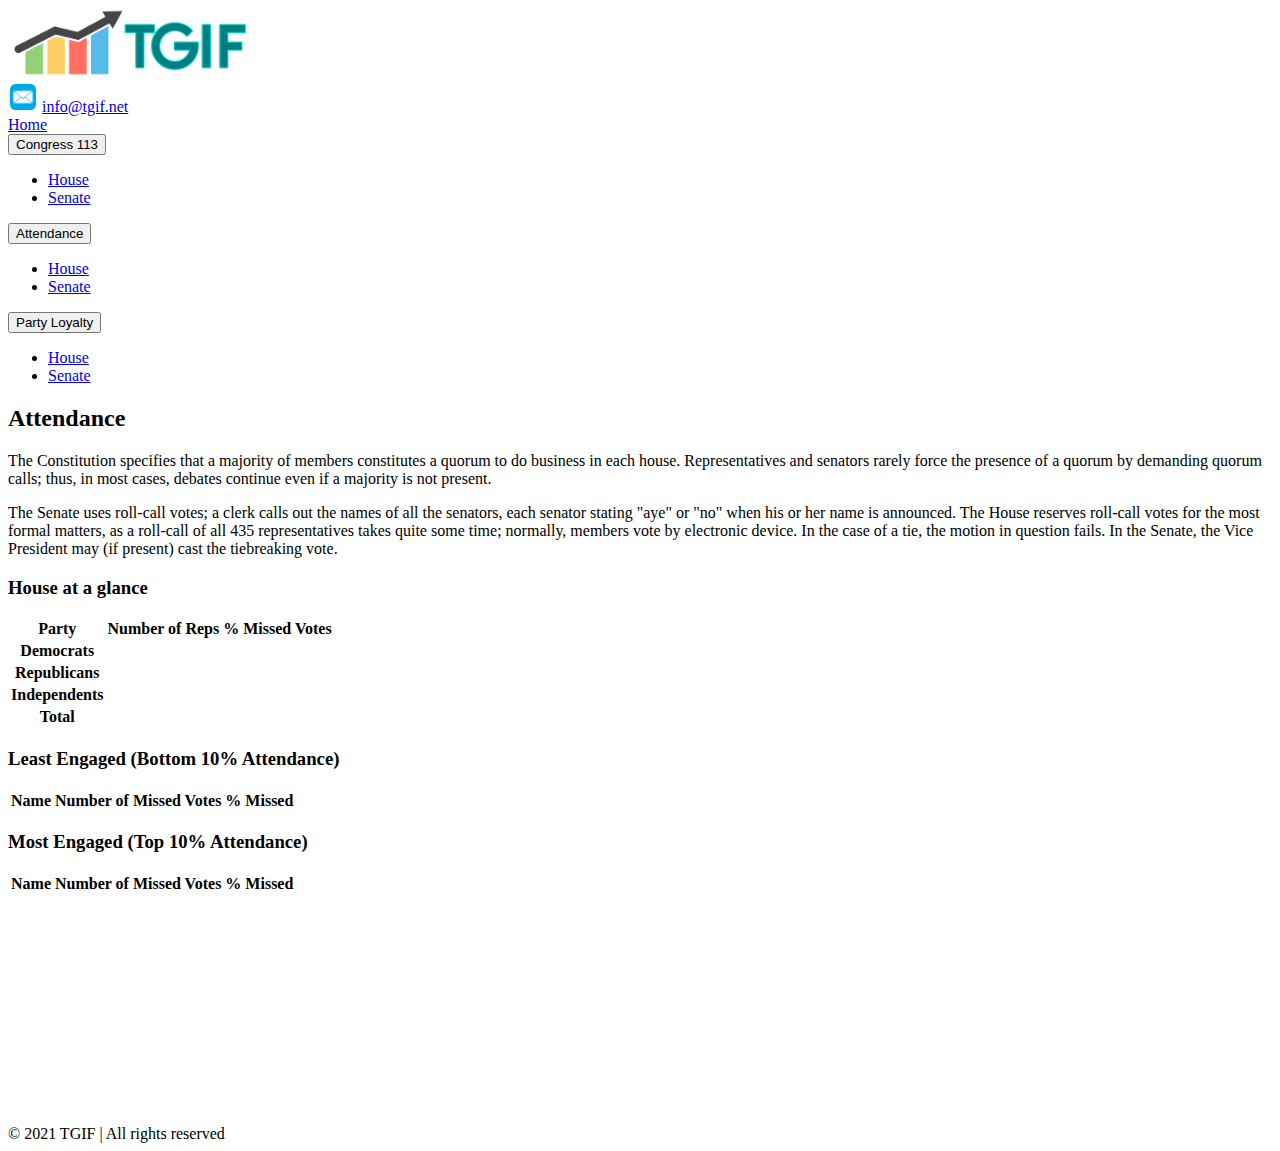
==== pages/house-attendance.html @ 9be8a974 "primer commit e" ====
<!DOCTYPE html>
<html lang="en">
<head>
    <meta charset="UTF-8">
    <meta http-equiv="X-UA-Compatible" content="IE=edge">
    <meta name="viewport" content="width=device-width, initial-scale=1.0">
    <link href="https://cdn.jsdelivr.net/npm/bootstrap@5.0.2/dist/css/bootstrap.min.css" rel="stylesheet" integrity="sha384-EVSTQN3/azprG1Anm3QDgpJLIm9Nao0Yz1ztcQTwFspd3yD65VohhpuuCOmLASjC" crossorigin="anonymous">
    <link rel="stylesheet" href="../styles/custom.css">
    <title>TGIF House Attendance</title>
</head>
<body id="house">
  <header>
    <div class="container-fluid d-flex justify-content-between pe-4 ps-4 pt-2 pb-2">
      <a class="navbar-brand" href="#">
          <img src="../assets/logo2.png" alt="" height="70">
        </a>
      <div class="d-flex align-items-center px-1">
          <img src="../assets/mail.png" class="pe-1" alt="" height="30">
          <a href="mailto:info@tgif.net" class="link-info p-1">info@tgif.net</a>
      </div>
      </div>
      <nav class="navbar navbar-expand-lg navbar-light bg-secondary">
        <div class="container-fluid ms-5 collapse navbar-collapse" id="navbarNavDropdown">
           <div class="btn-group " role="group" aria-label="Button group with nested dropdown">
              <a class="btn btn-light active text-secondary" href="../index.html" role="button">Home</a>
              <div class="btn-group" role="group">
              <button id="btnGroupDrop1" type="button" class="btn btn-light text-secondary dropdown-toggle" data-bs-toggle="dropdown" aria-expanded="false">Congress 113</button>
                <ul class="dropdown-menu" aria-labelledby="btnGroupDrop1">
                  <li><a class="dropdown-item" href="./house-data.html">House</a></li>
                  <li><a class="dropdown-item" href="./senate-data.html">Senate</a></li>
                </ul>
              </div>
              <div class="btn-group" role="group">
                <button id="btnGroupDrop1" type="button" class="btn btn-light text-info dropdown-toggle" data-bs-toggle="dropdown" aria-expanded="false">Attendance</button>
                  <ul class="dropdown-menu" aria-labelledby="btnGroupDrop1">
                    <li><a class="dropdown-item bg-info" href="#">House</a></li>
                    <li><a class="dropdown-item" href="./senate-attendance.html">Senate</a></li>
                  </ul>
                </div>
                <div class="btn-group" role="group">
                  <button id="btnGroupDrop1" type="button" class="btn btn-light text-secondary dropdown-toggle" data-bs-toggle="dropdown" aria-expanded="false">Party Loyalty</button>
                    <ul class="dropdown-menu" aria-labelledby="btnGroupDrop1">
                      <li><a class="dropdown-item" href="./house-party-loyalty.html">House</a></li>
                      <li><a class="dropdown-item" href="./senate-party-loyalty.html">Senate</a></li>
                    </ul>
                  </div>
            </div>
        </div>
      </nav>
  </header>
  <main>
    <div class="container ">
      <div class="row mt-5 mb-5">
        <div class="col-7">
          <h2 class="pb-3 h2">Attendance</h2>
          <p class="lead">The Constitution specifies that a majority of members constitutes a quorum to do business in each house. Representatives and senators rarely force the presence of a quorum by demanding quorum calls; thus, in most cases, debates continue even if a majority is not present.</p>
          <p class="lead">The Senate uses roll-call votes; a clerk calls out the names of all the senators, each senator stating "aye" or "no" when his or her name is announced. The House reserves roll-call votes for the most formal matters, as a roll-call of all 435 representatives takes quite some time; normally, members vote by electronic device. In the case of a tie, the motion in question fails. In the Senate, the Vice President may (if present) cast the tiebreaking vote.</p>
        </div>
        <div class="col-5 align-self-center">
          <h3 class="pb-3 h3 text-end">House at a glance</h3>
          <table class="table table-dark table-striped table-hover text-center">
            <thead>
              <tr>
                <th class="col-4 text-warning">Party</th>
                <th class="col-4 text-danger">Number of Reps</th>
                <th class="col-4 text-info">% Missed Votes</th>
              </tr>
            </thead>
            <tbody>
              <tr id="trD">
                <th class="col">Democrats</th>
              <tr id="trR">
                <th class="col">Republicans</th>
              <tr id="trID">
                <th class="col">Independents</th>
              <tr id="trTotal">
                <th class="col">Total</th>
              </tr>
          </table>
        </div>
      </div>
    </div>
    <div class="container ">
      <div class="row mt-5 mb-5">
        <div class="col-6">
          <h3 class="pb-3 h3">Least Engaged (Bottom 10% Attendance)</h3>
          <table class="table table-dark table-striped table-hover text-center">
            <thead>
              <tr>
                <th class="col-4 text-warning">Name</th>
                <th class="col-4 text-danger">Number of Missed Votes</th>
                <th class="col-4 text-info">% Missed</th>
              </tr>
            </thead>
            <tbody id="tbodyLeasEngaged">
          </table>
        </div>
        <div class="col-6">
          <h3 class="pb-3 h3">Most Engaged (Top 10% Attendance)</h3>
          <table class="table table-dark table-striped table-hover text-center">
            <thead>
              <tr>
                <th class="col-4 text-warning">Name</th>
                <th class="col-4 text-danger">Number of Missed Votes</th>
                <th class="col-4 text-info">% Missed</th>
              </tr>
            </thead>
            <tbody id="tbodyMostEngaged">
          </table>
        </div>
      </div>
    </div>
  </main>
  <footer class="p-3 bg-secondary text-white text-center">
    <span >&copy; 2021 TGIF | All rights reserved</span>
</footer>
<script src="../script/main.js"></script>
<script src="https://cdn.jsdelivr.net/npm/bootstrap@5.0.2/dist/js/bootstrap.bundle.min.js" integrity="sha384-MrcW6ZMFYlzcLA8Nl+NtUVF0sA7MsXsP1UyJoMp4YLEuNSfAP+JcXn/tWtIaxVXM" crossorigin="anonymous"></script>   
</body>
</html>
---- styles/custom.css ----
main {
    min-height: 80vh;
}

td a {
    color: white;
}
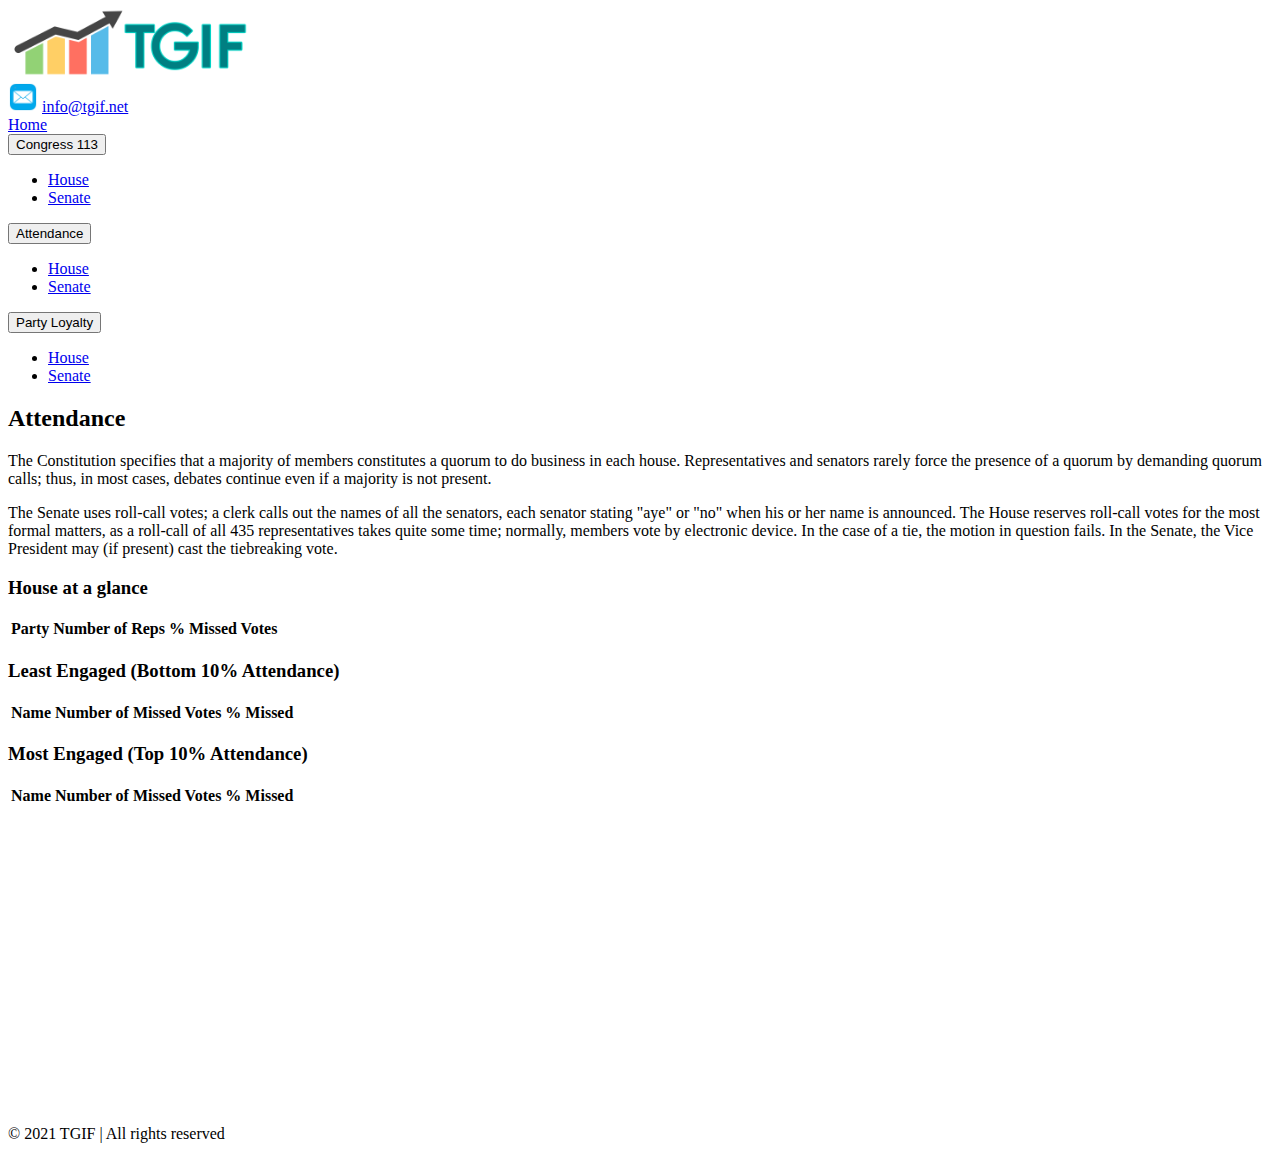
==== commit 7e006d77: "mejorando 31-07-21" ====
--- a/pages/house-attendance.html
+++ b/pages/house-attendance.html
@@ -66,16 +66,7 @@
                 <th class="col-4 text-info">% Missed Votes</th>
               </tr>
             </thead>
-            <tbody>
-              <tr id="trD">
-                <th class="col">Democrats</th>
-              <tr id="trR">
-                <th class="col">Republicans</th>
-              <tr id="trID">
-                <th class="col">Independents</th>
-              <tr id="trTotal">
-                <th class="col">Total</th>
-              </tr>
+            <tbody id="tbodyAttendance">
           </table>
         </div>
       </div>
